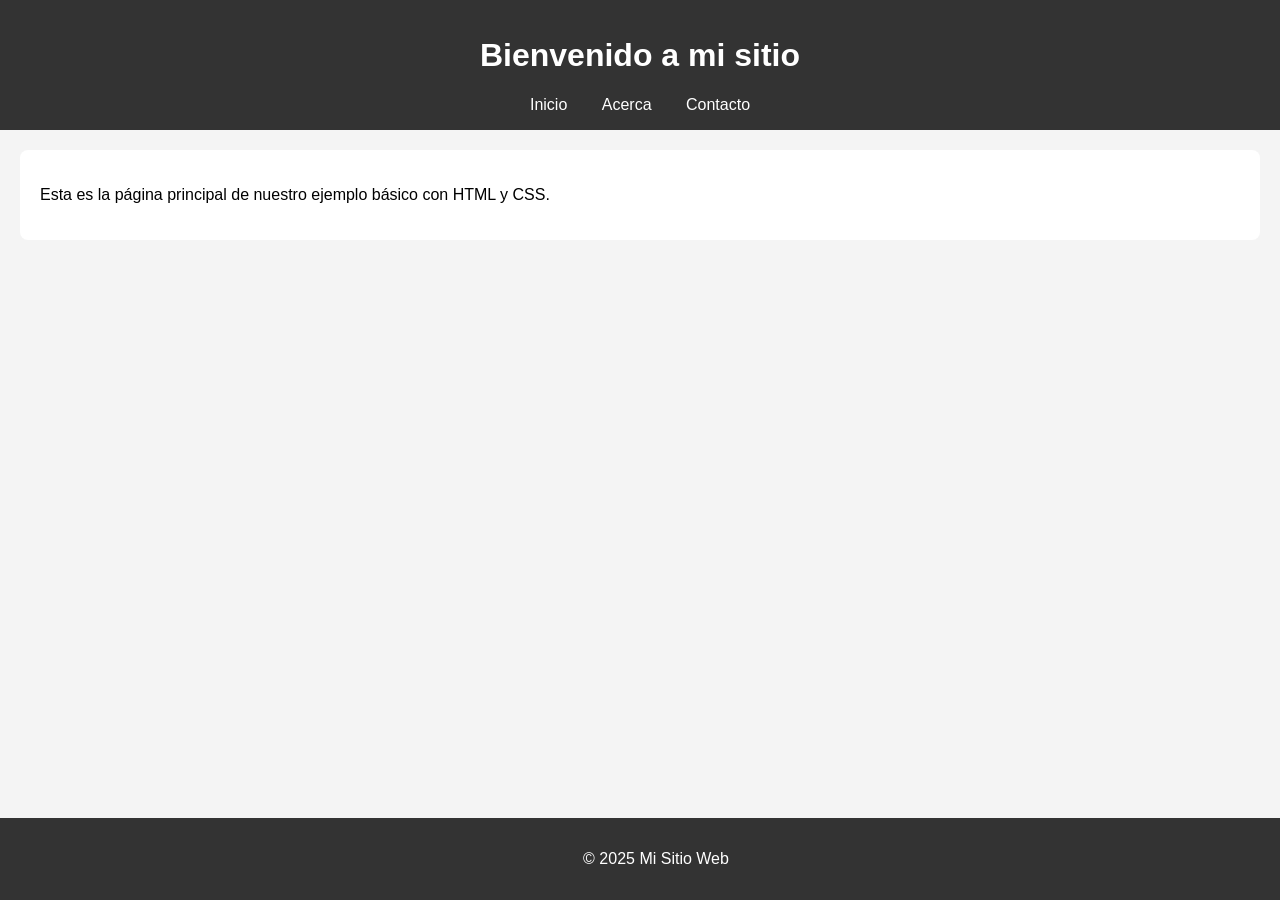
==== index.html @ f9de33ff "first commit" ====
<!DOCTYPE html>
<html lang="es">
<head>
  <meta charset="UTF-8">
  <title>Página de Inicio</title>
  <link rel="stylesheet" href="styles/styles.css">
</head>
<body>
  <header>
    <h1>Bienvenido a mi sitio</h1>
    <nav>
      <a href="index.html">Inicio</a>
      <a href="about.html">Acerca</a>
      <a href="contact.html">Contacto</a>
    </nav>
  </header>

  <main>
    <p>Esta es la página principal de nuestro ejemplo básico con HTML y CSS.</p>
  </main>

  <footer>
    <p>&copy; 2025 Mi Sitio Web</p>
  </footer>
</body>
</html>
---- styles/styles.css ----
body {
  font-family: Arial, sans-serif;
  margin: 0;
  padding: 0;
  background-color: #f4f4f4;
}

header {
  background-color: #333;
  color: white;
  padding: 1em;
  text-align: center;
}

nav a {
  color: white;
  margin: 0 15px;
  text-decoration: none;
}

main {
  padding: 20px;
  background-color: white;
  margin: 20px;
  border-radius: 8px;
}

footer {
  background-color: #333;
  color: white;
  text-align: center;
  padding: 1em;
  position: fixed;
  width: 100%;
  bottom: 0;
}

form {
  display: flex;
  flex-direction: column;
  max-width: 400px;
  margin: auto;
}

input, textarea {
  margin-bottom: 10px;
  padding: 8px;
  font-size: 1em;
}

button {
  background-color: #007BFF;
  color: white;
  padding: 10px;
  border: none;
  cursor: pointer;
}

button:hover {
  background-color: #0056b3;
}
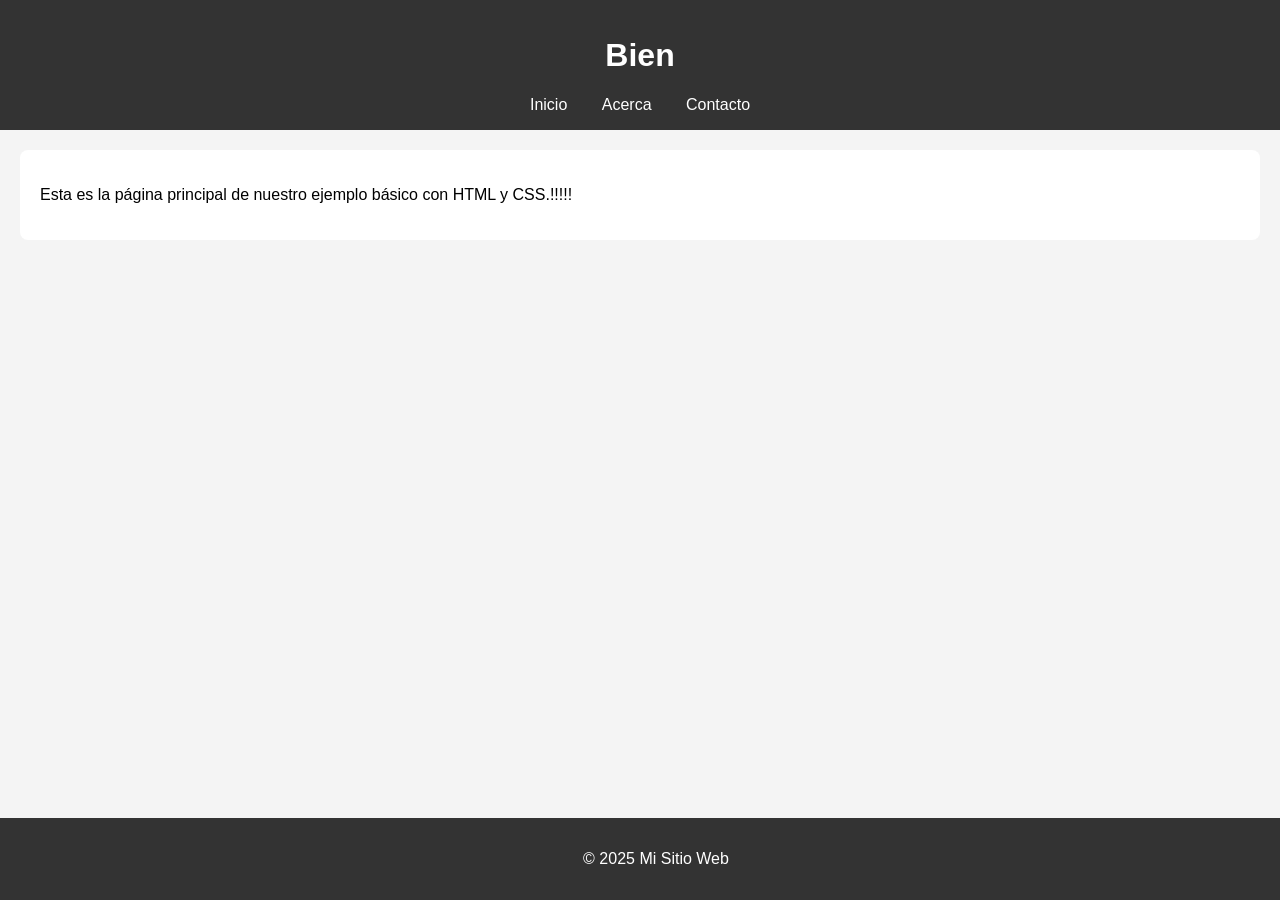
==== commit 887cc682: "test-00001" ====
--- a/index.html
+++ b/index.html
@@ -7,7 +7,7 @@
 </head>
 <body>
   <header>
-    <h1>Bienvenido a mi sitio</h1>
+    <h1>Bien</h1>
     <nav>
       <a href="index.html">Inicio</a>
       <a href="about.html">Acerca</a>
@@ -16,7 +16,7 @@
   </header>
 
   <main>
-    <p>Esta es la página principal de nuestro ejemplo básico con HTML y CSS.</p>
+    <p>Esta es la página principal de nuestro ejemplo básico con HTML y CSS.!!!!!</p>
   </main>
 
   <footer>
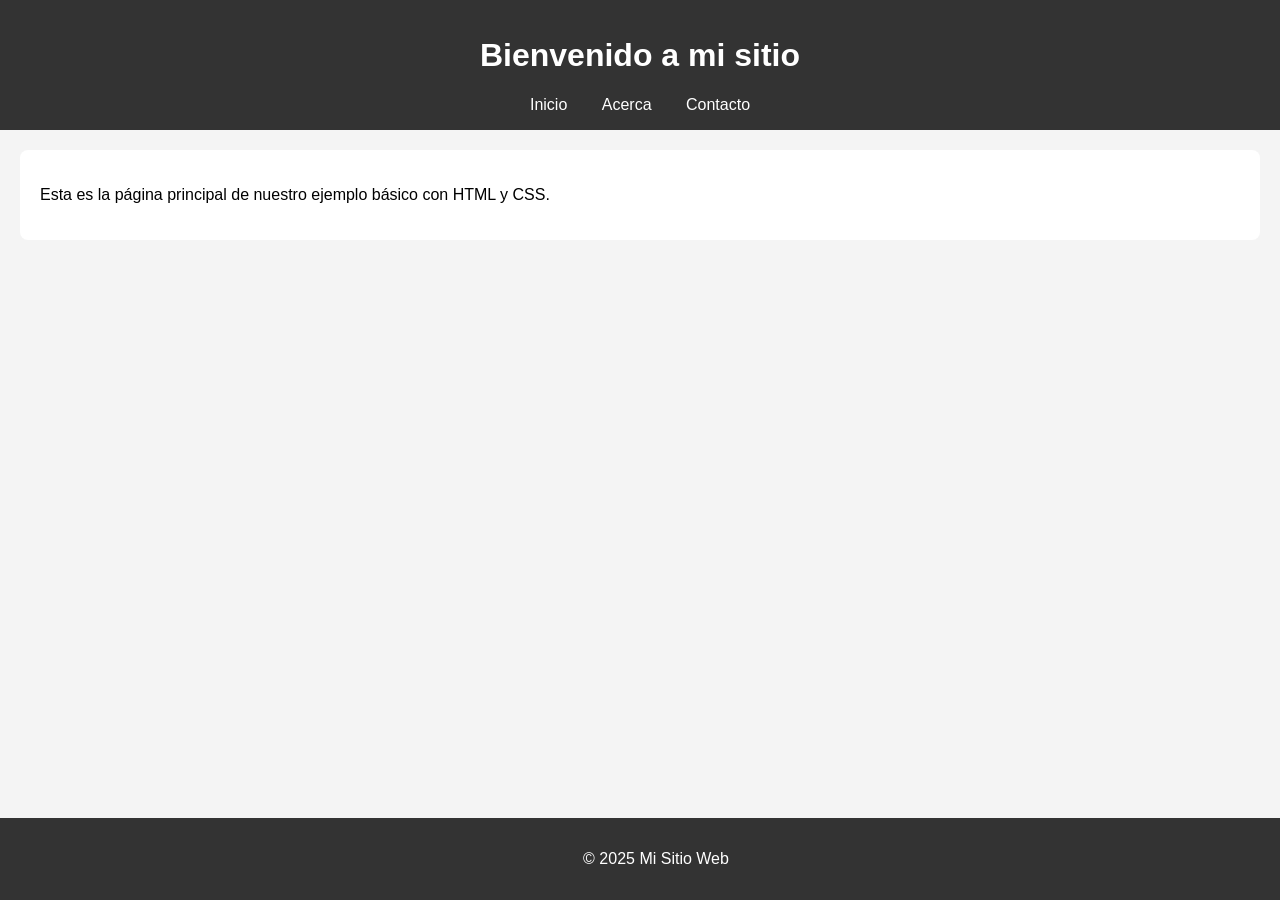
==== commit cc8392f9: "Revert "feat(0001)"" ====
--- a/index.html
+++ b/index.html
@@ -7,7 +7,7 @@
 </head>
 <body>
   <header>
-    <h1>Bien</h1>
+    <h1>Bienvenido a mi sitio</h1>
     <nav>
       <a href="index.html">Inicio</a>
       <a href="about.html">Acerca</a>
@@ -16,7 +16,7 @@
   </header>
 
   <main>
-    <p>Esta es la página principal de nuestro ejemplo básico con HTML y CSS.!!!!!</p>
+    <p>Esta es la página principal de nuestro ejemplo básico con HTML y CSS.</p>
   </main>
 
   <footer>
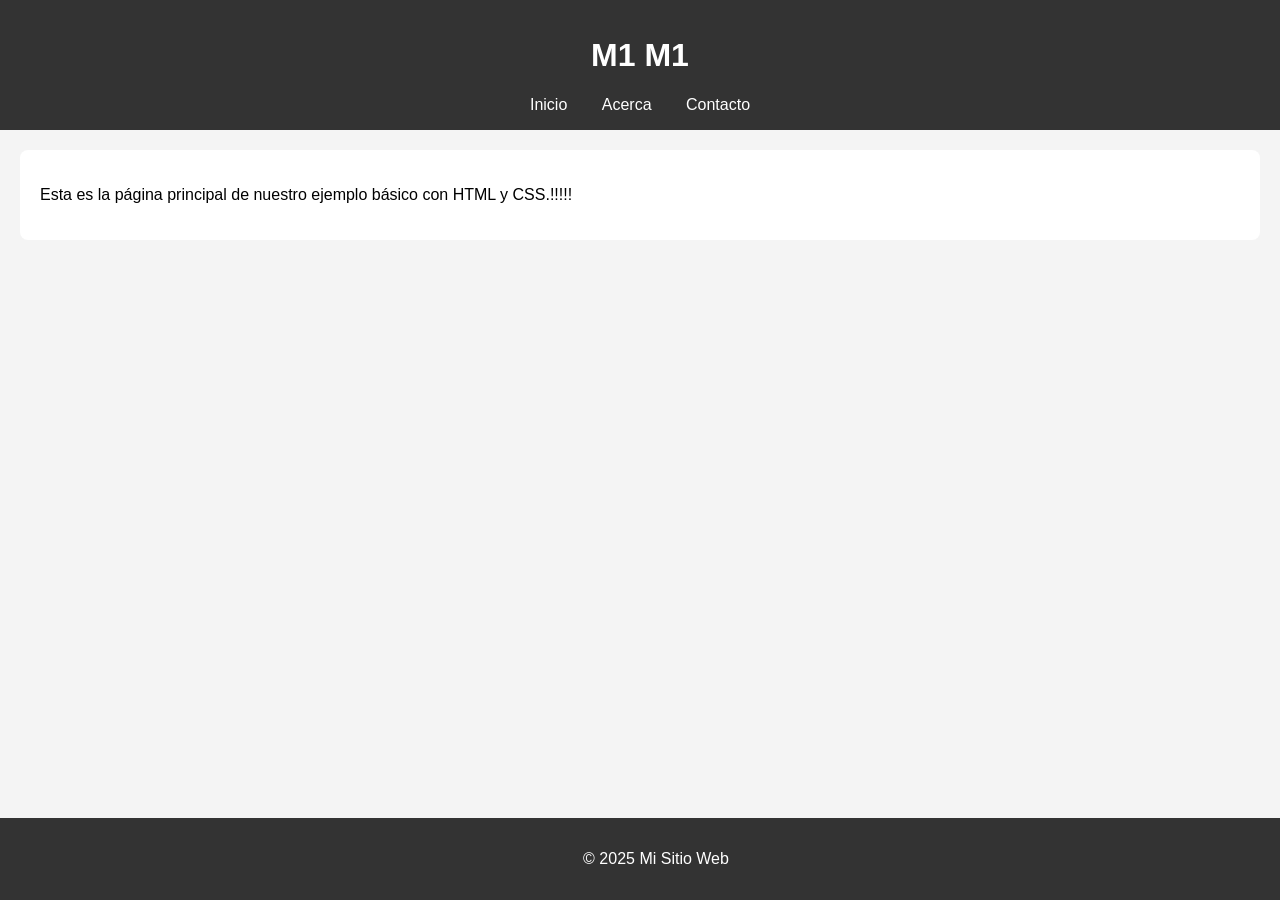
==== commit 01959dd5: "test-00002" ====
--- a/index.html
+++ b/index.html
@@ -7,7 +7,9 @@
 </head>
 <body>
   <header>
-    <h1>Bienvenido a mi sitio</h1>
+    <h1>M1
+      M1
+    </h1>
     <nav>
       <a href="index.html">Inicio</a>
       <a href="about.html">Acerca</a>
@@ -16,7 +18,7 @@
   </header>
 
   <main>
-    <p>Esta es la página principal de nuestro ejemplo básico con HTML y CSS.</p>
+    <p>Esta es la página principal de nuestro ejemplo básico con HTML y CSS.!!!!!</p>
   </main>
 
   <footer>
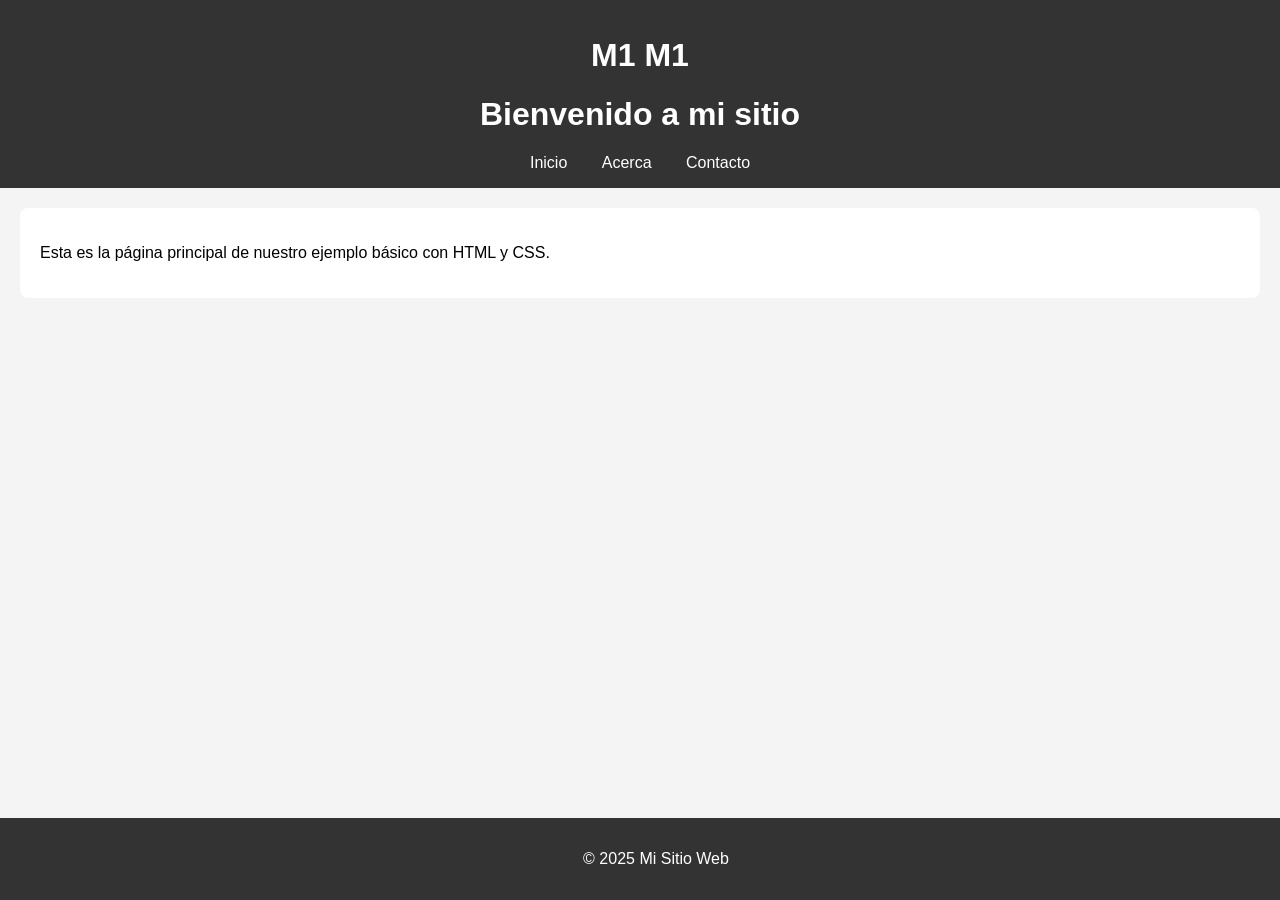
==== commit b8b35eee: "Merge branch 'M2' into M1" ====
--- a/index.html
+++ b/index.html
@@ -10,6 +10,7 @@
     <h1>M1
       M1
     </h1>
+    <h1>Bienvenido a mi sitio</h1>
     <nav>
       <a href="index.html">Inicio</a>
       <a href="about.html">Acerca</a>
@@ -18,7 +19,7 @@
   </header>
 
   <main>
-    <p>Esta es la página principal de nuestro ejemplo básico con HTML y CSS.!!!!!</p>
+    <p>Esta es la página principal de nuestro ejemplo básico con HTML y CSS.</p>
   </main>
 
   <footer>
